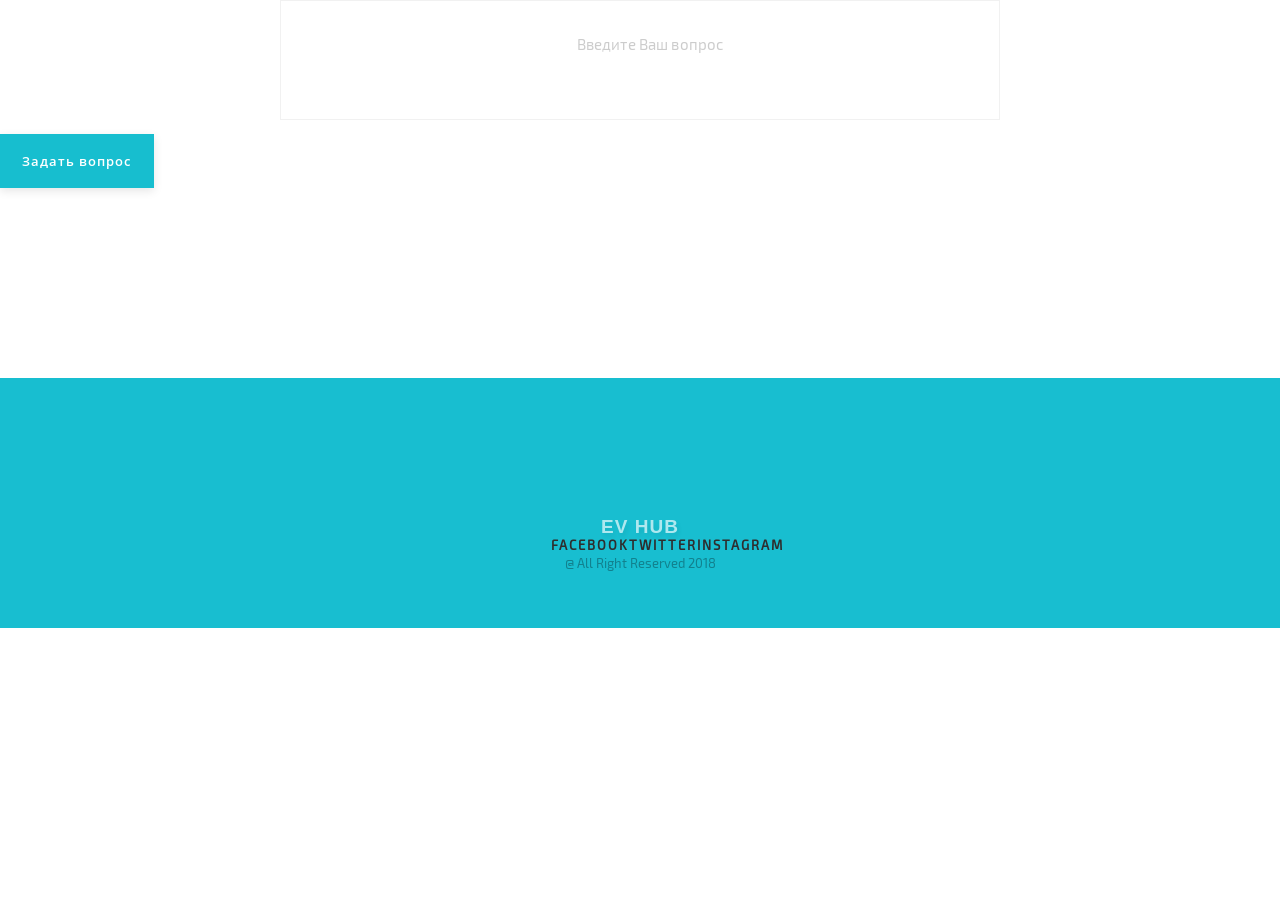
==== EV-website-project-24-10-2018-master/index.html @ f8e1e4f5 "EV" ====
<!DOCTYPE html>
<html lang="ru">

<head>
  <meta charset="UTF-8">
  <meta name="viewport" content="width=device-width, initial-scale=1.0">
  <meta http-equiv="X-UA-Compatible" content="ie=edge">
  <link rel="stylesheet" href="css/styles.css">
  <title>Document</title>
</head>

<body>
  <form class="message-form" action="#" id="message-form">
    <textarea class="message-form__input" name="question" id="question" cols="140" rows="10" placeholder="Введите Ваш вопрос"></textarea>
    <button type="submit" class="message-form__button">Задать вопрос</button>
  </form>
  <footer class="wrapper-footer">
    <div class="footer-nav">
      <div class="footer-logo">
        <a href="#" class="footer-logo-name">EV HUB</a>
      </div>
      <div class="social-icons-item">
        <ul class="social-icons">
          <li class="icon">
            <a href="#" class="icon-link">FACEBOOK</a>
          </li>
          <li class="icon">
            <a href="#" class="icon-link">TWITTER</a>
          </li>
          <li class="icon"><a href="#" class="icon-link">INSTAGRAM</a>
          </li>
        </ul>
      </div>
      <div class="footer-copyright">@ All Right Reserved 2018</div>
    </div>
  </footer>
</body>

</html>
---- EV-website-project-24-10-2018-master/css/styles.css ----
html {
  font-size: 10px;
}
* {
  margin: 0;
  padding: 0;
  box-sizing: border-box;
  text-decoration: none;
  list-style-type: none;
  text-align: center;
}

@font-face {
  font-family: 'Exo2';
  font-style: normal;
  font-weight: 400;
  src: url('../fonts/Exo_2/Exo2-Regular.ttf') format('ttf'), url('../fonts/Exo_2/exo-2-v4-latin_cyrillic-regular.woff2') format('woff2');
}

@font-face {
  font-family: 'OpenSans';
  font-style: semibold;
  font-weight: 600;
  src: url('../fonts/Open_Sans/OpenSans-SemiBold.ttf') format('ttf'), url(../fonts/Open_Sans/open-sans-v15-latin_cyrillic_cyrillic-ext-600.woff2) format('woff2');
}

.message-form__input {
  -webkit-box-sizing: border-box;
  box-sizing: border-box;
  width: 72rem;
  height: 12rem;
  padding-top: 3.4rem;
  padding-left: 2rem;
  margin-bottom: 1.2rem;
  font-family: Exo2, sans-serif;
  font-size: 1.5rem;
  letter-spacing: .01em;
  border-width: 1px;
  border-color: rgb(241, 241, 241);
  border-style: solid;
  resize: none;
}

.message-form__input::-webkit-input-placeholder {
  color: rgb(204, 204, 204);
}

.message-form__input:-ms-input-placeholder {
  color: rgb(204, 204, 204);
}

.message-form__input::-ms-input-placeholder {
  color: rgb(204, 204, 204);
}

.message-form__input::placeholder {
  color: rgb(204, 204, 204);
}

.message-form__button {
  display: block;
  margin: 0;
  padding: 1.8rem 2.2rem;
  font-family: OpenSans, sans-serif;
  font-size: 1.3rem;
  font-weight: 600;
  letter-spacing: .08em;
  color: rgb(255, 255, 255);
  background-color: rgb(23, 190, 207);
  -webkit-box-shadow: 0px 3px 9px 0px rgba(0, 0, 0, 0.1);
  box-shadow: 0px 3px 9px 0px rgba(0, 0, 0, 0.1);
  border: none;
}


/* FOOTER */

.wrapper-footer {
  background-color: #18bed0;
  margin-top: 19rem;
  min-height: 25rem;
  width: 100%;
  max-width: 192rem;
}

.footer-nav {
  display: flex;
  flex-direction: column;
  margin: auto;
  padding: 7rem;
  width: 31.8rem;
  height: 11.3rem;
}

.footer-logo {
  margin-top: 7rem;
}

.footer-logo-name {
  font-size: 1.9rem;
  letter-spacing: 0.1rem;
  line-height: 1.8rem;
  color: #aee8ef;
  font-family: "Montserrat", Arial, sans-serif;
  font-weight: bold;
  text-shadow: 0.2rem 0.3464rem 0.4rem rgba(0,0,0,0.07);
}
/* 
ul {
  list-style-type: none;
}

a {
  text-decoration: none;
} */

.social-icons {
  display: flex;
  flex-direction: row;
}

.icon-link {
  font-size: 1.3rem;
  letter-spacing: 0.2rem;
  line-height: 1.8rem;
  color: #2e2e2e;
  font-family: "Exo2", Arial, sans-serif;
  font-weight: bold;
  text-transform: uppercase;
}

.icon-link:hover {
  color: #00ffff;
}

.footer-copyright {
  font-size: 1.3rem;
  line-height: 1.8rem;
  color: #12818e;
  font-family: "Exo2", Arial, sans-serif;
  text-transform: capitalize;
}
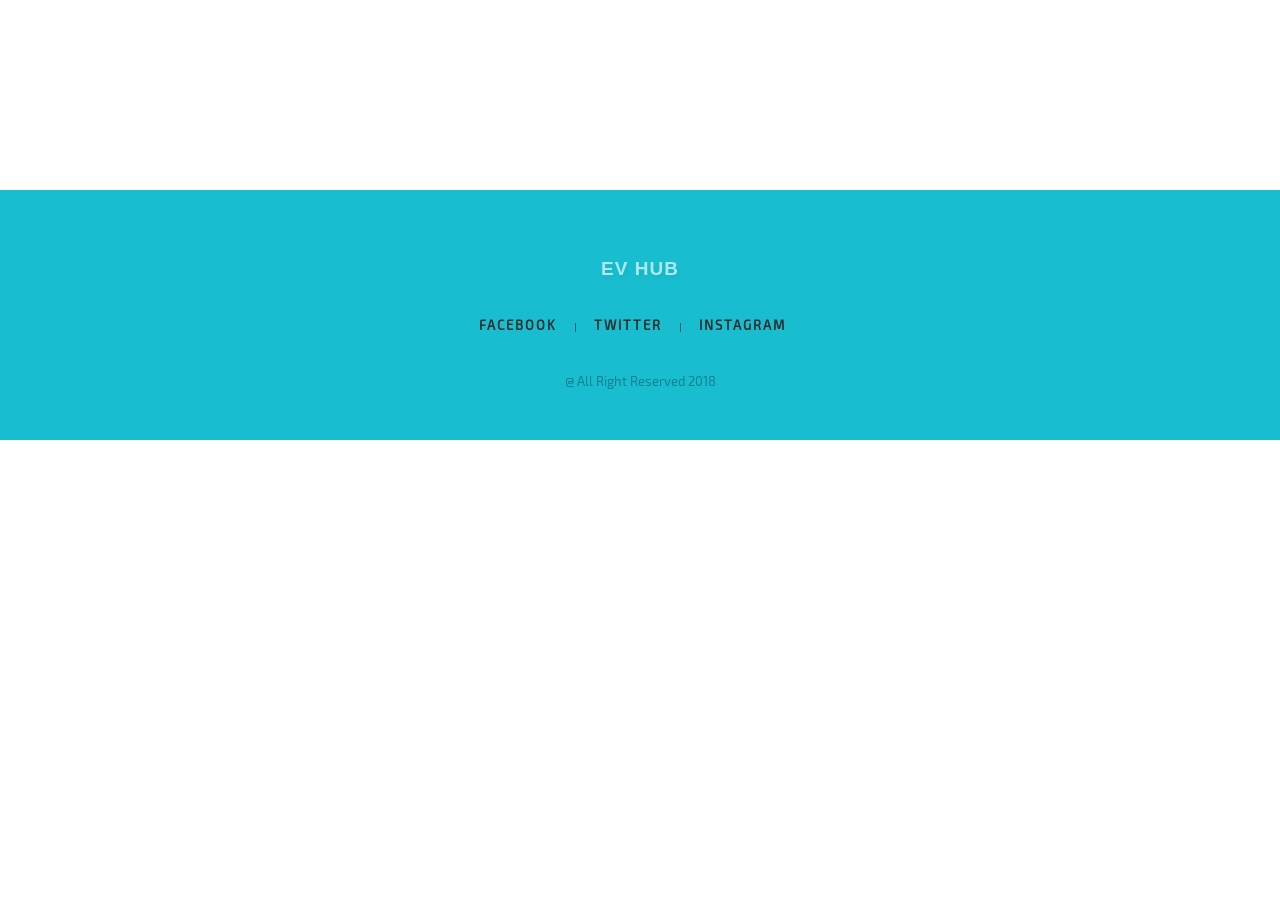
==== commit fa330ec8: "2" ====
--- a/EV-website-project-24-10-2018-master/index.html
+++ b/EV-website-project-24-10-2018-master/index.html
@@ -10,30 +10,25 @@
 </head>
 
 <body>
-  <form class="message-form" action="#" id="message-form">
-    <textarea class="message-form__input" name="question" id="question" cols="140" rows="10" placeholder="Введите Ваш вопрос"></textarea>
-    <button type="submit" class="message-form__button">Задать вопрос</button>
-  </form>
   <footer class="wrapper-footer">
-    <div class="footer-nav">
+    <div class="footer-info">
       <div class="footer-logo">
         <a href="#" class="footer-logo-name">EV HUB</a>
       </div>
-      <div class="social-icons-item">
-        <ul class="social-icons">
-          <li class="icon">
-            <a href="#" class="icon-link">FACEBOOK</a>
-          </li>
-          <li class="icon">
-            <a href="#" class="icon-link">TWITTER</a>
-          </li>
-          <li class="icon"><a href="#" class="icon-link">INSTAGRAM</a>
-          </li>
-        </ul>
-      </div>
+      <ul class="social-icons">
+        <li class="icon">
+          <a href="#" class="icon-link">FACEBOOK</a>
+        </li>
+        <li class="icon">|</li>
+        <li class="icon">
+          <a href="#" class="icon-link">TWITTER</a>
+        </li>
+        <li class="icon">|</li>
+        <li class="icon"><a href="#" class="icon-link">INSTAGRAM</a>
+        </li>
+      </ul>
       <div class="footer-copyright">@ All Right Reserved 2018</div>
     </div>
   </footer>
 </body>
-
 </html>
--- a/EV-website-project-24-10-2018-master/css/styles.css
+++ b/EV-website-project-24-10-2018-master/css/styles.css
@@ -1,6 +1,7 @@
 html {
   font-size: 10px;
 }
+
 * {
   margin: 0;
   padding: 0;
@@ -24,76 +25,23 @@
   src: url('../fonts/Open_Sans/OpenSans-SemiBold.ttf') format('ttf'), url(../fonts/Open_Sans/open-sans-v15-latin_cyrillic_cyrillic-ext-600.woff2) format('woff2');
 }
 
-.message-form__input {
-  -webkit-box-sizing: border-box;
-  box-sizing: border-box;
-  width: 72rem;
-  height: 12rem;
-  padding-top: 3.4rem;
-  padding-left: 2rem;
-  margin-bottom: 1.2rem;
-  font-family: Exo2, sans-serif;
-  font-size: 1.5rem;
-  letter-spacing: .01em;
-  border-width: 1px;
-  border-color: rgb(241, 241, 241);
-  border-style: solid;
-  resize: none;
-}
-
-.message-form__input::-webkit-input-placeholder {
-  color: rgb(204, 204, 204);
-}
-
-.message-form__input:-ms-input-placeholder {
-  color: rgb(204, 204, 204);
-}
-
-.message-form__input::-ms-input-placeholder {
-  color: rgb(204, 204, 204);
-}
-
-.message-form__input::placeholder {
-  color: rgb(204, 204, 204);
-}
-
-.message-form__button {
-  display: block;
-  margin: 0;
-  padding: 1.8rem 2.2rem;
-  font-family: OpenSans, sans-serif;
-  font-size: 1.3rem;
-  font-weight: 600;
-  letter-spacing: .08em;
-  color: rgb(255, 255, 255);
-  background-color: rgb(23, 190, 207);
-  -webkit-box-shadow: 0px 3px 9px 0px rgba(0, 0, 0, 0.1);
-  box-shadow: 0px 3px 9px 0px rgba(0, 0, 0, 0.1);
-  border: none;
-}
-
-
 /* FOOTER */
 
 .wrapper-footer {
   background-color: #18bed0;
   margin-top: 19rem;
   min-height: 25rem;
-  width: 100%;
-  max-width: 192rem;
+  height: auto;
+  max-width: 100%;
 }
 
-.footer-nav {
-  display: flex;
-  flex-direction: column;
+.footer-info {
   margin: auto;
-  padding: 7rem;
-  width: 31.8rem;
-  height: 11.3rem;
 }
 
 .footer-logo {
-  margin-top: 7rem;
+  padding-top: 7rem;
+  padding-bottom: 3.8rem;
 }
 
 .footer-logo-name {
@@ -103,20 +51,14 @@
   color: #aee8ef;
   font-family: "Montserrat", Arial, sans-serif;
   font-weight: bold;
-  text-shadow: 0.2rem 0.3464rem 0.4rem rgba(0,0,0,0.07);
-}
-/* 
-ul {
-  list-style-type: none;
+  text-shadow: 0.2rem 0.3464rem 0.4rem rgba(0, 0, 0, 0.07);
 }
 
-a {
-  text-decoration: none;
-} */
-
-.social-icons {
-  display: flex;
-  flex-direction: row;
+ul.social-icons li {
+  display: inline-block;
+  margin: 0;
+  padding: 0;
+  margin-right: 15px;
 }
 
 .icon-link {
@@ -134,9 +76,11 @@
 }
 
 .footer-copyright {
+  padding-top: 3.8rem;
   font-size: 1.3rem;
   line-height: 1.8rem;
   color: #12818e;
   font-family: "Exo2", Arial, sans-serif;
   text-transform: capitalize;
-}+}
+
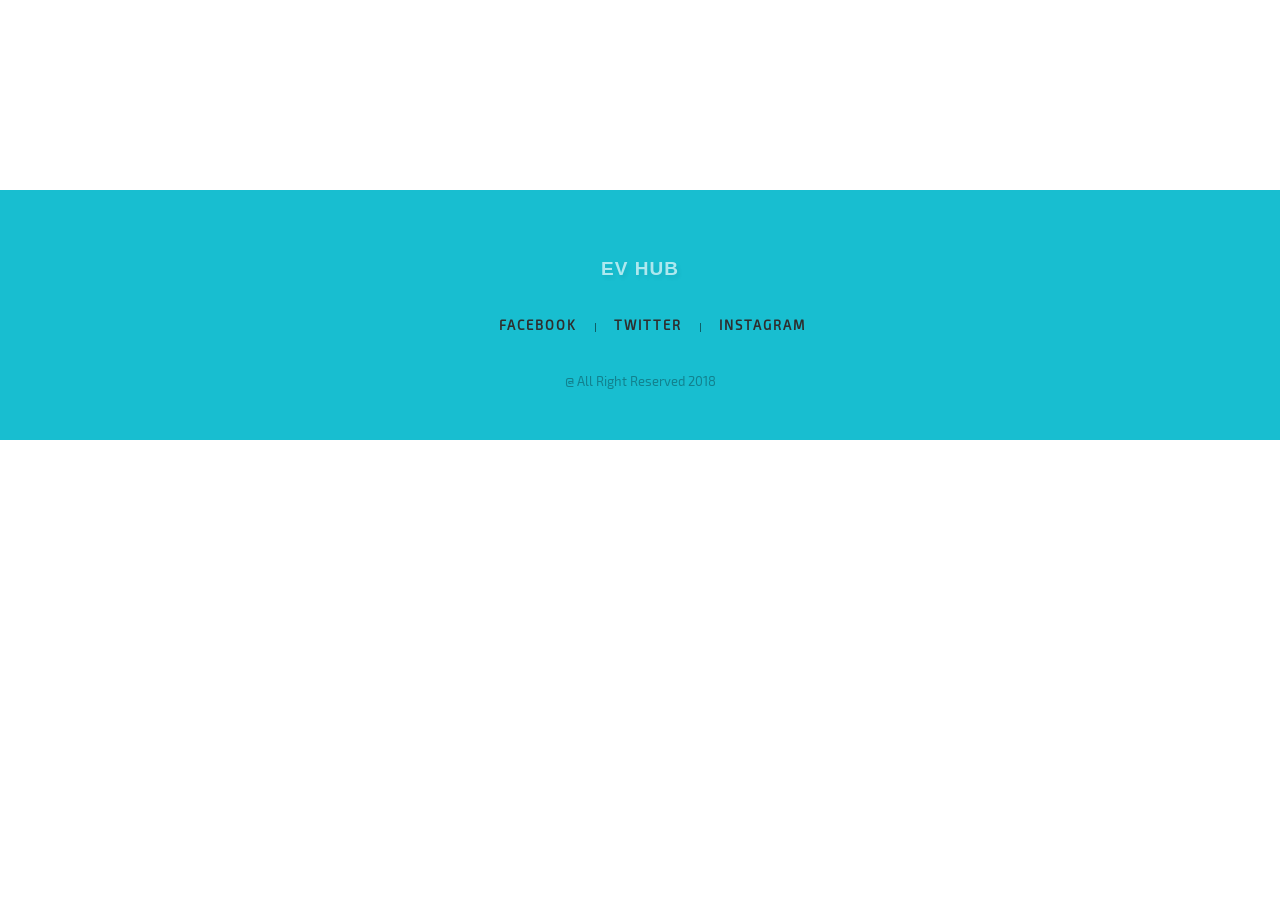
==== commit 4bff7f69: "3" ====
--- a/EV-website-project-24-10-2018-master/index.html
+++ b/EV-website-project-24-10-2018-master/index.html
@@ -11,24 +11,23 @@
 
 <body>
   <footer class="wrapper-footer">
-    <div class="footer-info">
-      <div class="footer-logo">
-        <a href="#" class="footer-logo-name">EV HUB</a>
-      </div>
-      <ul class="social-icons">
-        <li class="icon">
-          <a href="#" class="icon-link">FACEBOOK</a>
-        </li>
-        <li class="icon">|</li>
-        <li class="icon">
-          <a href="#" class="icon-link">TWITTER</a>
-        </li>
-        <li class="icon">|</li>
-        <li class="icon"><a href="#" class="icon-link">INSTAGRAM</a>
-        </li>
-      </ul>
-      <div class="footer-copyright">@ All Right Reserved 2018</div>
+    <div class="footer-logo">
+      <a href="#" class="footer-logo-name">EV HUB</a>
     </div>
+    <ul class="social-icons">
+      <li class="icon">
+        <a href="#" class="icon-link">FACEBOOK</a>
+      </li>
+      <li class="icon">|</li>
+      <li class="icon">
+        <a href="#" class="icon-link">TWITTER</a>
+      </li>
+      <li class="icon">|</li>
+      <li class="icon"><a href="#" class="icon-link">INSTAGRAM</a>
+      </li>
+    </ul>
+    <div class="footer-copyright">@ All Right Reserved 2018</div>
   </footer>
 </body>
+
 </html>
--- a/EV-website-project-24-10-2018-master/css/styles.css
+++ b/EV-website-project-24-10-2018-master/css/styles.css
@@ -4,7 +4,6 @@
 
 * {
   margin: 0;
-  padding: 0;
   box-sizing: border-box;
   text-decoration: none;
   list-style-type: none;
@@ -12,17 +11,20 @@
 }
 
 @font-face {
-  font-family: 'Exo2';
+  font-family: "Exo2";
   font-style: normal;
   font-weight: 400;
-  src: url('../fonts/Exo_2/Exo2-Regular.ttf') format('ttf'), url('../fonts/Exo_2/exo-2-v4-latin_cyrillic-regular.woff2') format('woff2');
+  src: url("../fonts/Exo_2/Exo2-Regular.ttf") format("ttf"),
+    url("../fonts/Exo_2/exo-2-v4-latin_cyrillic-regular.woff2") format("woff2");
 }
 
 @font-face {
-  font-family: 'OpenSans';
+  font-family: "OpenSans";
   font-style: semibold;
   font-weight: 600;
-  src: url('../fonts/Open_Sans/OpenSans-SemiBold.ttf') format('ttf'), url(../fonts/Open_Sans/open-sans-v15-latin_cyrillic_cyrillic-ext-600.woff2) format('woff2');
+  src: url("../fonts/Open_Sans/OpenSans-SemiBold.ttf") format("ttf"),
+    url(../fonts/Open_Sans/open-sans-v15-latin_cyrillic_cyrillic-ext-600.woff2)
+      format("woff2");
 }
 
 /* FOOTER */
@@ -33,10 +35,6 @@
   min-height: 25rem;
   height: auto;
   max-width: 100%;
-}
-
-.footer-info {
-  margin: auto;
 }
 
 .footer-logo {
@@ -57,7 +55,6 @@
 ul.social-icons li {
   display: inline-block;
   margin: 0;
-  padding: 0;
   margin-right: 15px;
 }
 
@@ -69,6 +66,11 @@
   font-family: "Exo2", Arial, sans-serif;
   font-weight: bold;
   text-transform: uppercase;
+  -webkit-transition: 0.5s;
+  -moz-transition: 0.5s;
+  -ms-transition: 0.5s;
+  -o-transition: 0.5s;
+  transition: 0.5s;
 }
 
 .icon-link:hover {
@@ -83,4 +85,3 @@
   font-family: "Exo2", Arial, sans-serif;
   text-transform: capitalize;
 }
-
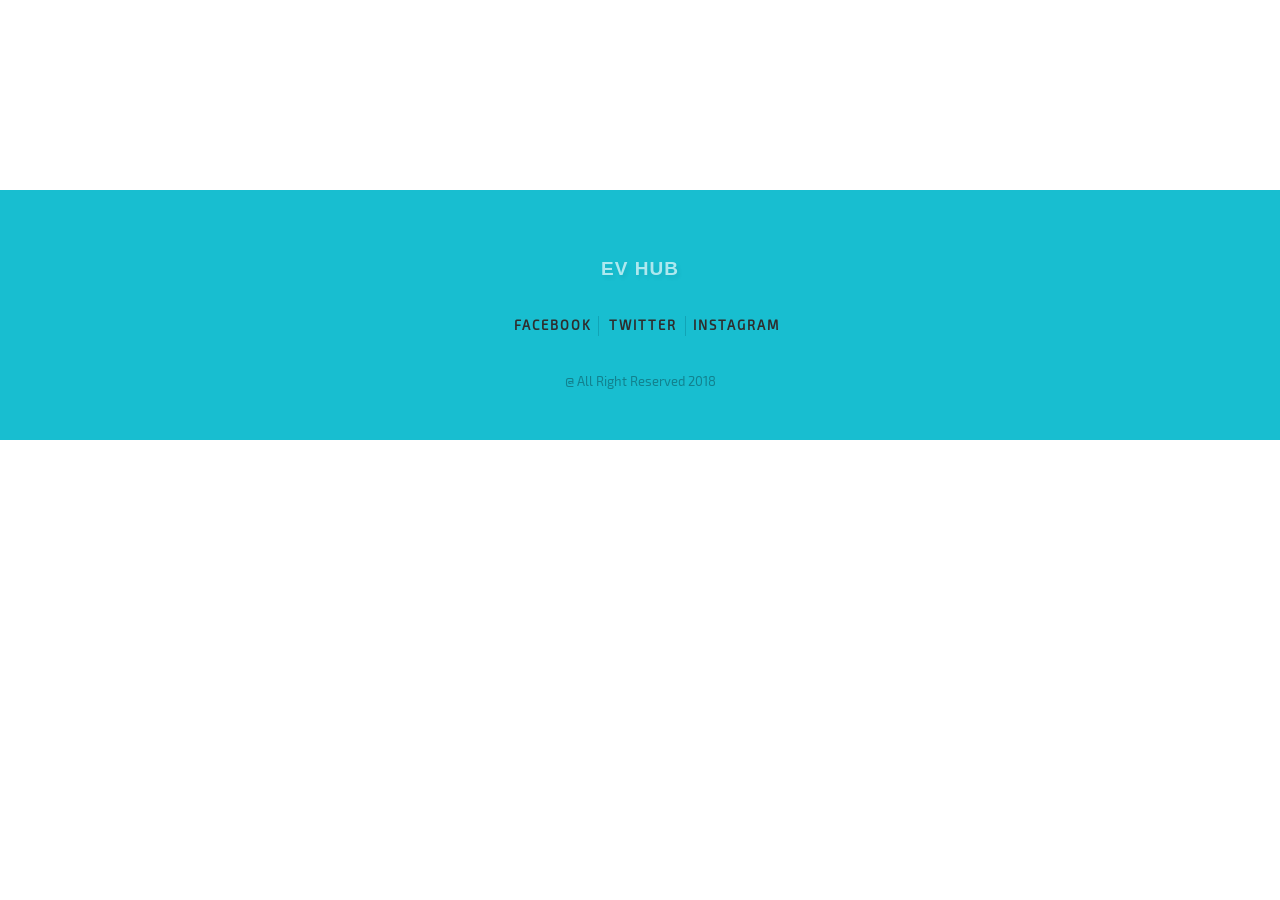
==== commit a9f17908: "5" ====
--- a/EV-website-project-24-10-2018-master/index.html
+++ b/EV-website-project-24-10-2018-master/index.html
@@ -11,22 +11,27 @@
 
 <body>
   <footer class="wrapper-footer">
-    <div class="footer-logo">
-      <a href="#" class="footer-logo-name">EV HUB</a>
+    <div class="footer">
+      <div class="footer-info">
+        <div class="footer-logo">
+          <a href="#" class="footer-logo-name">EV HUB</a>
+        </div>
+        <div class="social-icons-links">
+          <ul class="social-icons">
+            <li class="icon">
+              <a href="#" class="icon-link">FACEBOOK</a>
+            </li>
+            <li class="icon">
+              <a href="#" class="icon-link">TWITTER</a>
+            </li>
+            <li class="icon"><a href="#" class="icon-link">INSTAGRAM</a>
+            </li>
+          </ul>
+        </div>
+        <div class="footer-copyright">@ All Right Reserved 2018
+        </div>
+      </div>
     </div>
-    <ul class="social-icons">
-      <li class="icon">
-        <a href="#" class="icon-link">FACEBOOK</a>
-      </li>
-      <li class="icon">|</li>
-      <li class="icon">
-        <a href="#" class="icon-link">TWITTER</a>
-      </li>
-      <li class="icon">|</li>
-      <li class="icon"><a href="#" class="icon-link">INSTAGRAM</a>
-      </li>
-    </ul>
-    <div class="footer-copyright">@ All Right Reserved 2018</div>
   </footer>
 </body>
 
--- a/EV-website-project-24-10-2018-master/css/styles.css
+++ b/EV-website-project-24-10-2018-master/css/styles.css
@@ -1,9 +1,9 @@
 html {
   font-size: 10px;
 }
-
 * {
   margin: 0;
+  padding: 0;
   box-sizing: border-box;
   text-decoration: none;
   list-style-type: none;
@@ -51,13 +51,26 @@
   font-weight: bold;
   text-shadow: 0.2rem 0.3464rem 0.4rem rgba(0, 0, 0, 0.07);
 }
-
+.social-icons-links {
+  display: flex;
+  justify-content: space-between;
+}
 ul.social-icons li {
   display: inline-block;
   margin: 0;
-  margin-right: 15px;
+  margin-left: 14px;
 }
 
+/* ul.social-icons li:nth-last-child(5) {
+    margin-left: 0px;
+} */
+.social-icons {
+  margin: auto;
+  text-align: center;
+  width: 34.6rem;
+  justify-content: space-between;
+  position: relative;
+}
 .icon-link {
   font-size: 1.3rem;
   letter-spacing: 0.2rem;
@@ -76,7 +89,24 @@
 .icon-link:hover {
   color: #00ffff;
 }
-
+.icon-link::after {
+  content: " ";
+  display: inline-block;
+  width: 1px;
+  background-color: #11a4b6;
+  height: 20px;
+  position: absolute;
+  left: 38%;
+}
+.icon-link::before {
+  content: " ";
+  display: inline-block;
+  width: 1px;
+  background-color: #11a4b6;
+  height: 20px;
+  position: absolute;
+  left: 63%;
+}
 .footer-copyright {
   padding-top: 3.8rem;
   font-size: 1.3rem;
